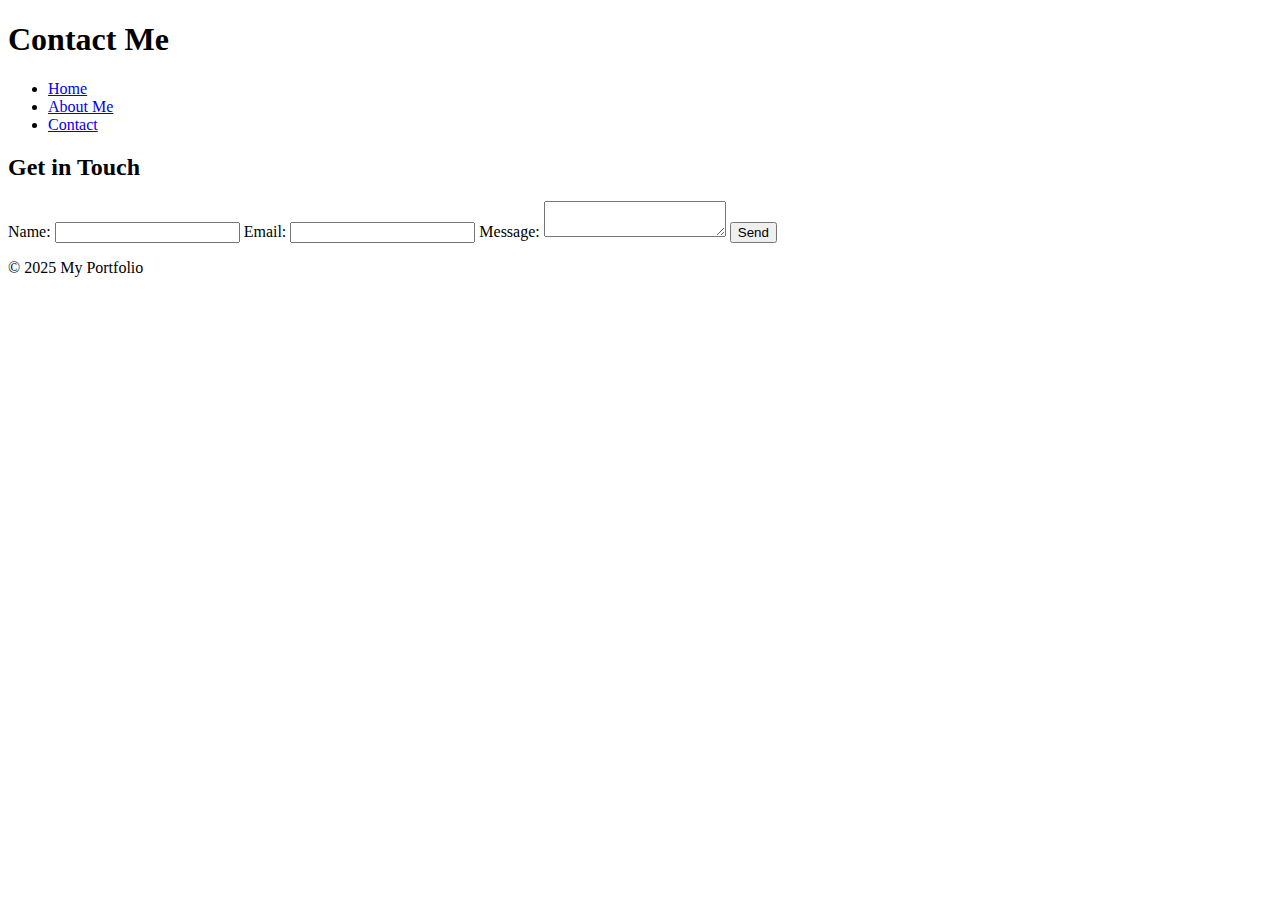
==== contact.html @ a33cba27 "Update and rename contact.HTML to contact.html" ====
<!DOCTYPE html>
<html lang="en">
<head>
    <meta charset="UTF-8">
    <meta name="viewport" content="width=device-width, initial-scale=1.0">
    <title>Contact Me</title>
    <link rel="stylesheet" href="style.css">
    <script defer src="script.js"></script>
</head>
<body>
    <header>
        <h1>Contact Me</h1>
        <nav>
            <ul>
                <li><a href="index.html">Home</a></li>
                <li><a href="about.html">About Me</a></li>
                <li><a href="contact.html">Contact</a></li>
            </ul>
        </nav>
    </header>
    
    <section>
        <h2>Get in Touch</h2>
        <form id="contact-form">
            <label for="name">Name:</label>
            <input type="text" id="name" name="name" required>
            
            <label for="email">Email:</label>
            <input type="email" id="email" name="email" required>
            
            <label for="message">Message:</label>
            <textarea id="message" name="message" required></textarea>
            
            <button type="submit">Send</button>
        </form>
        <p id="form-message"></p>
    </section>
    
    <footer>
        <p>&copy; 2025 My Portfolio</p>
    </footer>
</body>
</html>
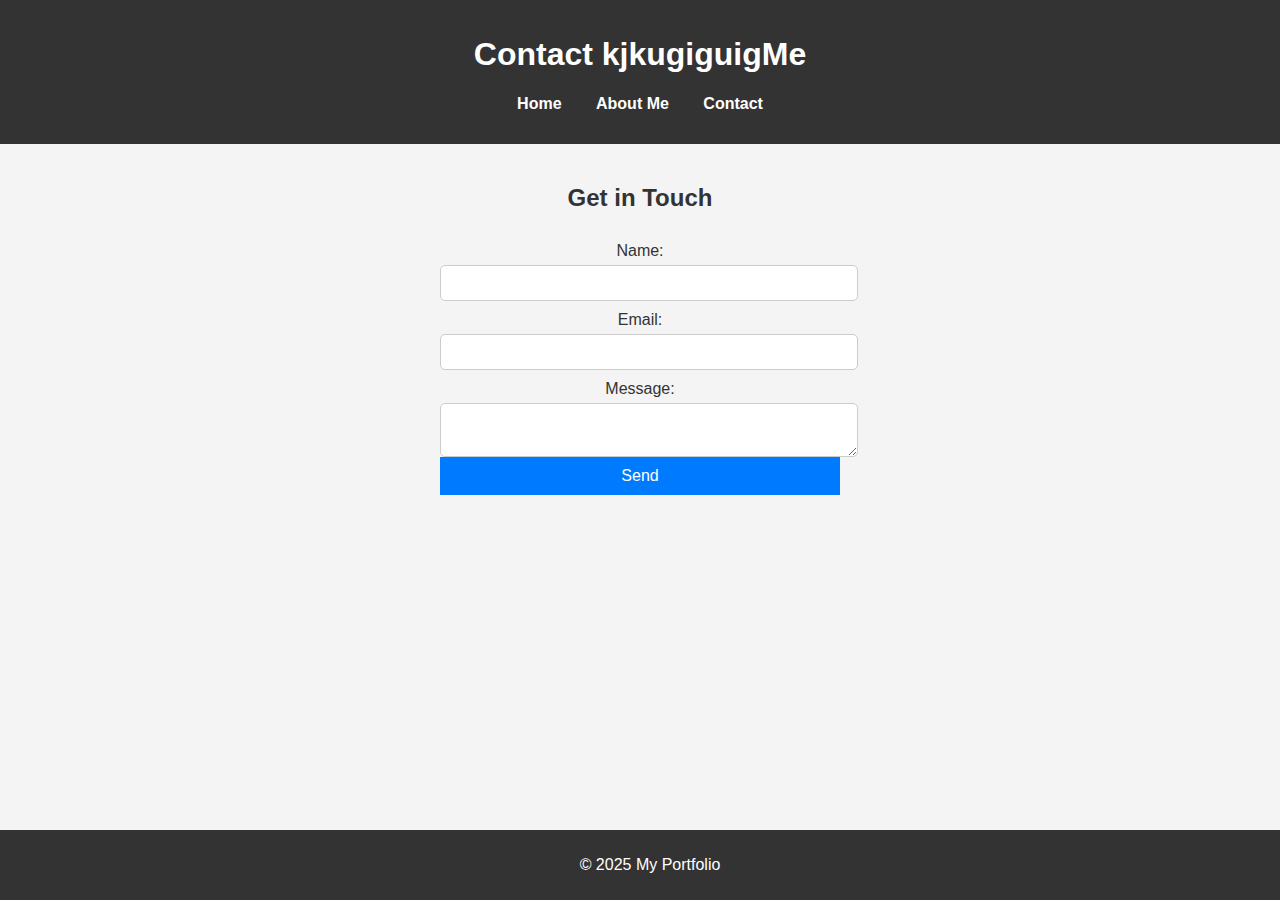
==== commit c76e9485: "hgfhf" ====
--- a/contact.html
+++ b/contact.html
@@ -9,7 +9,7 @@
 </head>
 <body>
     <header>
-        <h1>Contact Me</h1>
+        <h1>Contact kjkugiguigMe</h1>
         <nav>
             <ul>
                 <li><a href="index.html">Home</a></li>
--- a/style.css
+++ b/style.css
@@ -0,0 +1,78 @@
+/* General Styles */
+body {
+    font-family: Arial, sans-serif;
+    margin: 0;
+    padding: 0;
+    background-color: #f4f4f4;
+    color: #333;
+}
+
+header {
+    background-color: #333;
+    color: white;
+    padding: 15px;
+    text-align: center;
+}
+
+nav ul {
+    list-style: none;
+    padding: 0;
+}
+
+nav ul li {
+    display: inline;
+    margin: 0 15px;
+}
+
+nav ul li a {
+    color: white;
+    text-decoration: none;
+    font-weight: bold;
+}
+
+section {
+    padding: 20px;
+    text-align: center;
+}
+
+button {
+    background-color: #007bff;
+    color: white;
+    border: none;
+    padding: 10px 20px;
+    cursor: pointer;
+    font-size: 16px;
+}
+
+button:hover {
+    background-color: #0056b3;
+}
+
+form {
+    display: flex;
+    flex-direction: column;
+    max-width: 400px;
+    margin: 0 auto;
+}
+
+form label {
+    margin: 10px 0 5px;
+}
+
+form input, form textarea {
+    padding: 8px;
+    font-size: 16px;
+    width: 100%;
+    border: 1px solid #ccc;
+    border-radius: 5px;
+}
+
+footer {
+    background-color: #333;
+    color: white;
+    text-align: center;
+    padding: 10px;
+    position: absolute;
+    width: 100%;
+    bottom: 0;
+}
